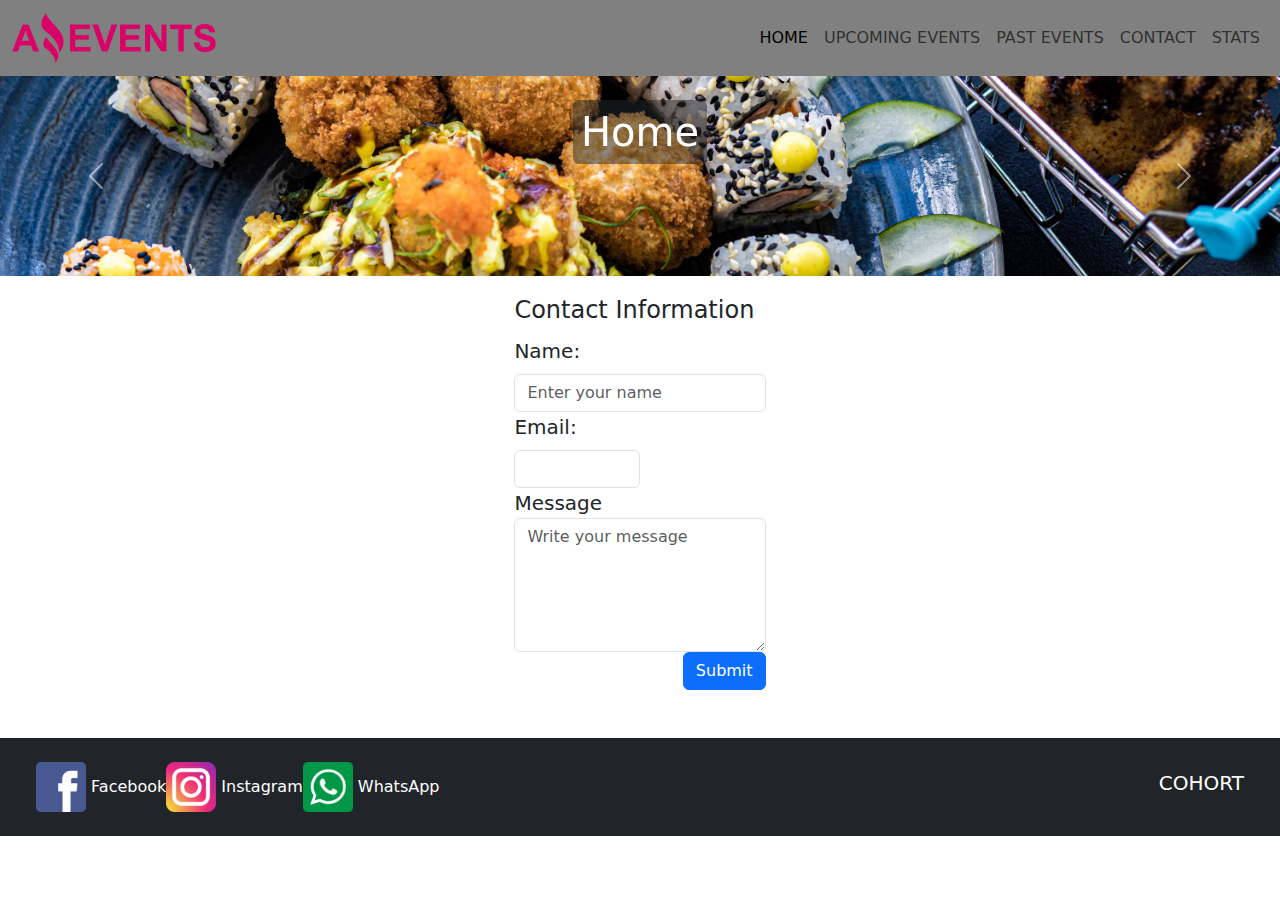
==== contact.html @ b127a4a5 "Commit inicial" ====
<!DOCTYPE html>
<html lang="en">
  <head>
    <meta charset="utf-8" />
    <meta name="viewport" content="width=device-width, initial-scale=1" />
    <title>EVENTS</title>
    <link
      rel="shortcut icon"
      href="./assets/Recursos_Amazing_Events_Task_1/favicon.png"
      type="image/x-icon"
    />
    <link
      href="https://cdn.jsdelivr.net/npm/bootstrap@5.3.3/dist/css/bootstrap.min.css"
      rel="stylesheet"
      integrity="sha384-QWTKZyjpPEjISv5WaRU9OFeRpok6YctnYmDr5pNlyT2bRjXh0JMhjY6hW+ALEwIH"
      crossorigin="anonymous"
    />

    <link rel="stylesheet" href="./style.css" />
  </head>

  <body>
    <header>
      <nav class="navbar navbar-expand-md">
        <div class="container-fluid d-flex">
          <a class="navbar-brand" href="/index.html"
            ><img
              src="./assets/Recursos_Amazing_Events_Task_1/amazing_brand.png"
              class="logo"
              alt=""
          /></a>

          <button
            class="navbar-toggler"
            type="button"
            data-bs-toggle="collapse"
            data-bs-target="#navbarNav"
            aria-controls="navbarNav"
            aria-expanded="false"
            aria-label="Toggle navigation"
          >
            <span class="navbar-toggler-icon"></span>
          </button>

          <div
            class="collapse navbar-collapse justify-content-end"
            id="navbarNav"
          >
            <div class="navbar-nav">
              <a class="nav-item">
                <a
                  class="nav-link active"
                  aria-current="page"
                  href="./index.html"
                  >HOME</a
                >
              </a>
              <a class="nav-item">
                <a
                  class="nav-link"
                  aria-current="page"
                  href="./upcomingevents.html"
                  >UPCOMING EVENTS</a
                >
              </a>
              <a class="nav-item">
                <a class="nav-link" aria-current="page" href="./pastevents.html"
                  >PAST EVENTS</a
                >
              </a>
              <a class="nav-item">
                <a class="nav-link" aria-current="page" href="./contact.html"
                  >CONTACT</a
                > </a
              ><a class="nav-item">
                <a class="nav-link" aria-current="page" href="./stats.html"
                  >STATS</a
                >
              </a>
            </div>
          </div>
        </div>
      </nav>
    </header>
    <main>
      <div id="carouselExampleFade" class="carousel slide carousel-fade">
        <div class="carousel-inner">
          <div class="carousel-item active">
            <img
              src="./assets/Recursos_Amazing_Events_Task_1/optional_banner_1.jpg"
              class="d-block w-100 caur-img object-fit-cover"
              alt="..."
            />

            <div
              class="carousel-caption d-flex justify-content-center align-items-start top-0 mt-1"
            >
              <h1 class="text-white bg-dark bg-opacity-50 p-2 rounded">Home</h1>
            </div>
          </div>
          <div class="carousel-item">
            <img
              src="./assets/Recursos_Amazing_Events_Task_1/optional_banner_2.jpg"
              class="d-block w-100 caur-img object-fit-cover"
            />

            <div
              class="carousel-caption d-flex justify-content-center align-items-start top-0 mt-1"
            >
              <h1 class="text-white bg-dark bg-opacity-50 p-2 rounded">
                UPCOMING EVENTS
              </h1>
            </div>
          </div>
          <div class="carousel-item">
            <img
              src="./assets/Recursos_Amazing_Events_Task_1/optional_banner_3.jpg"
              class="d-block w-100 caur-img object-fit-cover"
              alt="..."
            />
            <div
              class="carousel-caption d-flex justify-content-center align-items-start top-0 mt-1"
            >
              <h1 class="text-white bg-dark bg-opacity-50 p-2 rounded">
                PAST EVENTS
              </h1>
            </div>
          </div>
          <div class="carousel-item">
            <img
              src="./assets/Recursos_Amazing_Events_Task_1/optional_banner_4.jpg"
              class="d-block w-100 caur-img object-fit-cover"
              alt="..."
            />
            <div
              class="carousel-caption d-flex justify-content-center align-items-start top-0 mt-1"
            >
              <h1 class="text-white bg-dark bg-opacity-50 p-2 rounded">
                CONTACT US
              </h1>
            </div>
          </div>
          <div class="carousel-item">
            <img
              src="./assets/Recursos_Amazing_Events_Task_1/optional_banner_5.jpg"
              class="d-block w-100 caur-img object-fit-cover"
              alt="..."
            />
            <div
              class="carousel-caption d-flex justify-content-center align-items-start top-0 mt-1"
            >
              <h1 class="text-white bg-dark bg-opacity-50 p-2 rounded">
                STATS
              </h1>
            </div>
          </div>
        </div>
        <button
          class="carousel-control-prev"
          type="button"
          data-bs-target="#carouselExampleFade"
          data-bs-slide="prev"
        >
          <span class="carousel-control-prev-icon" aria-hidden="true"></span>
          <span class="visually-hidden">Previous</span>
        </button>
        <button
          class="carousel-control-next"
          type="button"
          data-bs-target="#carouselExampleFade"
          data-bs-slide="next"
        >
          <span class="carousel-control-next-icon" aria-hidden="true"></span>
          <span class="visually-hidden">Next</span>
        </button>
      </div>

      <div class="container-fluid d-flex mt-3 justify-content-center">
        <form class="custom-form-width fs-5">
          <legend>Contact Information</legend>

          <div class="form-group">
            <label for="Name" class="form-label">Name:</label>
            <input
              type="text"
              class="form-control"
              id="Name"
              name="Name"
              placeholder="Enter your name"
              required
            />
          </div>

          <div class="col-md-6">
            <label for="inputEmail4" class="form-label">Email:</label>
            <input type="email" class="form-control" id="inputEmail4" />
          </div>

          <div class="form-group">
            <label for="message">Message</label>
            <textarea
              class="form-control"
              id="message"
              name="message"
              rows="5"
              placeholder="Write your message"
              required
            ></textarea>
          </div>

          <div class="d-flex justify-content-end">
            <button type="submit" class="btn btn-primary">Submit</button>
          </div>
        </form>
      </div>
    </main>
    <footer class="d-flex bg-dark text-white justify-content-between mt-5 p-4">
      <div class="container-fluid">
        <div class="row">
          <div class="col-lg-10 col-md-9 d-flex align-items-center">
            <a class="navbar-brand ml-3 mr-3" href="/index.html">
              <img
                src="./assets/Recursos_Amazing_Events_Task_1/facebook.png"
                class="logo"
                alt="facebook"
              />
              Facebook
            </a>
            <a class="navbar-brand ml-3 mr-3" href="/index.html">
              <img
                src="./assets/Recursos_Amazing_Events_Task_1/instagram.png"
                class="logo"
                alt="instagram"
              />
              Instagram
            </a>
            <a class="navbar-brand ml-3" href="/index.html">
              <img
                src="./assets/Recursos_Amazing_Events_Task_1/whatsapp.png"
                class="logo"
                alt="whatsapp"
              />
              WhatsApp
            </a>
          </div>
          <div
            class="col-lg-2 col-md-3 d-flex align-items-center justify-content-end"
          >
            <h5 class="text-uppercase font-weight-bold">COHORT</h5>
          </div>
        </div>
      </div>
    </footer>
    <script
      src="https://cdn.jsdelivr.net/npm/bootstrap@5.3.3/dist/js/bootstrap.bundle.min.js"
      integrity="sha384-YvpcrYf0tY3lHB60NNkmXc5s9fDVZLESaAA55NDzOxhy9GkcIdslK1eN7N6jIeHz"
      crossorigin="anonymous"
    ></script>
  </body>
</html>
---- style.css ----
.navbar{
    background-color: gray;
}

.logo{
    height: 50px;
}


.caur-img{
    height: 200px;
   
}


.card{
    width: 400px;
}

.card-img-top {
    height: 200px;
} 

.carousel-caption{
    height: 100%;
}


.custom-form-width {
    width: 20%; 
    max-width:700px;
}

td {
    min-width: 150px;
    height: 50px; 
}

.table-bordered td, .table-bordered th {
    border: 2px solid black; }
td, th {
    min-width: 100px;
    height: 50px; 
    text-align: center;
}
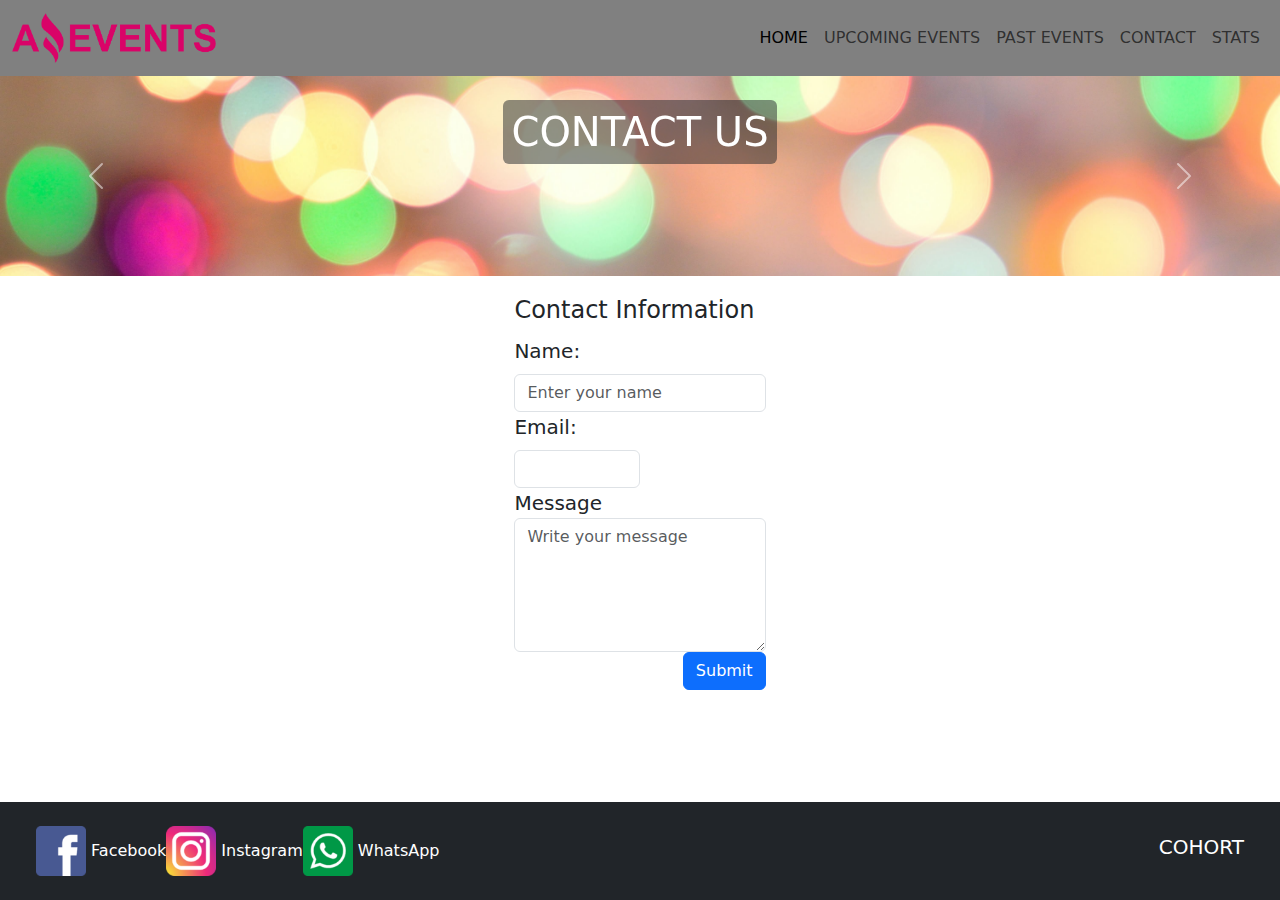
==== commit 914205ea: "Commit inicial" ====
--- a/contact.html
+++ b/contact.html
@@ -85,48 +85,48 @@
     <main>
       <div id="carouselExampleFade" class="carousel slide carousel-fade">
         <div class="carousel-inner">
+          <div class="carousel-item">
+            <img
+              src="./assets/Recursos_Amazing_Events_Task_1/optional_banner_1.jpg"
+              class="d-block w-100 caur-img object-fit-cover"
+              alt="..."
+            />
+
+            <div
+              class="carousel-caption d-flex justify-content-center align-items-start top-0 mt-1"
+            >
+              <h1 class="text-white bg-dark bg-opacity-50 p-2 rounded">Home</h1>
+            </div>
+          </div>
+          <div class="carousel-item">
+            <img
+              src="./assets/Recursos_Amazing_Events_Task_1/optional_banner_2.jpg"
+              class="d-block w-100 caur-img object-fit-cover"
+            />
+
+            <div
+              class="carousel-caption d-flex justify-content-center align-items-start top-0 mt-1"
+            >
+              <h1 class="text-white bg-dark bg-opacity-50 p-2 rounded">
+                UPCOMING EVENTS
+              </h1>
+            </div>
+          </div>
+          <div class="carousel-item">
+            <img
+              src="./assets/Recursos_Amazing_Events_Task_1/optional_banner_3.jpg"
+              class="d-block w-100 caur-img object-fit-cover"
+              alt="..."
+            />
+            <div
+              class="carousel-caption d-flex justify-content-center align-items-start top-0 mt-1"
+            >
+              <h1 class="text-white bg-dark bg-opacity-50 p-2 rounded">
+                PAST EVENTS
+              </h1>
+            </div>
+          </div>
           <div class="carousel-item active">
-            <img
-              src="./assets/Recursos_Amazing_Events_Task_1/optional_banner_1.jpg"
-              class="d-block w-100 caur-img object-fit-cover"
-              alt="..."
-            />
-
-            <div
-              class="carousel-caption d-flex justify-content-center align-items-start top-0 mt-1"
-            >
-              <h1 class="text-white bg-dark bg-opacity-50 p-2 rounded">Home</h1>
-            </div>
-          </div>
-          <div class="carousel-item">
-            <img
-              src="./assets/Recursos_Amazing_Events_Task_1/optional_banner_2.jpg"
-              class="d-block w-100 caur-img object-fit-cover"
-            />
-
-            <div
-              class="carousel-caption d-flex justify-content-center align-items-start top-0 mt-1"
-            >
-              <h1 class="text-white bg-dark bg-opacity-50 p-2 rounded">
-                UPCOMING EVENTS
-              </h1>
-            </div>
-          </div>
-          <div class="carousel-item">
-            <img
-              src="./assets/Recursos_Amazing_Events_Task_1/optional_banner_3.jpg"
-              class="d-block w-100 caur-img object-fit-cover"
-              alt="..."
-            />
-            <div
-              class="carousel-caption d-flex justify-content-center align-items-start top-0 mt-1"
-            >
-              <h1 class="text-white bg-dark bg-opacity-50 p-2 rounded">
-                PAST EVENTS
-              </h1>
-            </div>
-          </div>
-          <div class="carousel-item">
             <img
               src="./assets/Recursos_Amazing_Events_Task_1/optional_banner_4.jpg"
               class="d-block w-100 caur-img object-fit-cover"
--- a/style.css
+++ b/style.css
@@ -1,4 +1,26 @@
-.navbar{
+html, body {
+    height: 100%;
+    margin: 0;
+  }
+  
+  body {
+    display: flex;
+    flex-direction: column;
+  }
+  
+  main {
+    flex: 1;
+  }
+  
+  footer {
+    background-color: #343a40; /* color de fondo del footer */
+    color: white;
+    padding: 1rem;
+    text-align: center;
+  }
+  
+
+  .navbar{
     background-color: gray;
 }
 
@@ -14,7 +36,7 @@
 
 
 .card{
-    width: 400px;
+    width: 300px;
 }
 
 .card-img-top {
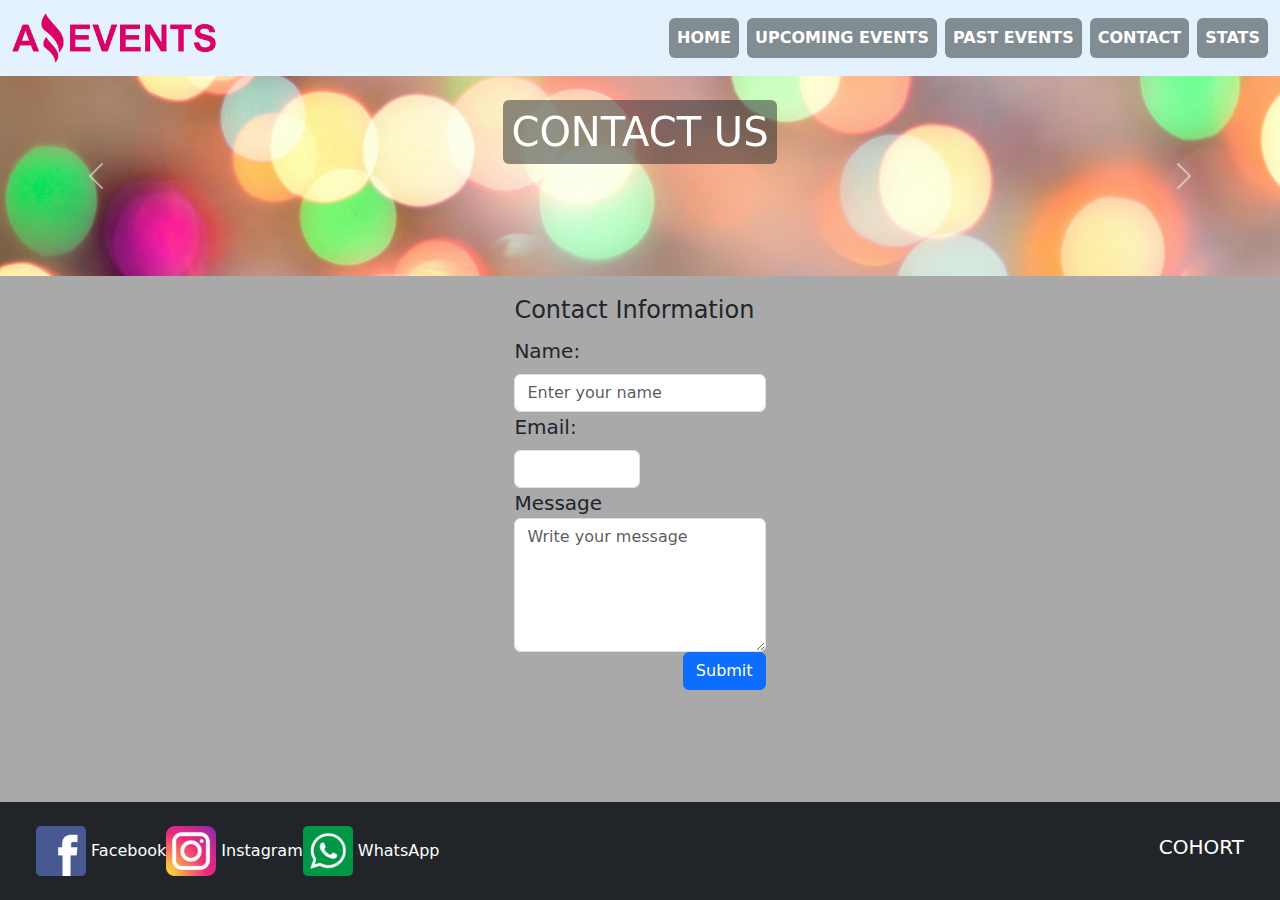
==== commit ace6cfc7: "Commit final" ====
--- a/contact.html
+++ b/contact.html
@@ -21,7 +21,7 @@
 
   <body>
     <header>
-      <nav class="navbar navbar-expand-md">
+      <nav class="navbar navbar-expand-md" style="background-color: #e3f2fd">
         <div class="container-fluid d-flex">
           <a class="navbar-brand" href="/index.html"
             ><img
@@ -43,13 +43,13 @@
           </button>
 
           <div
-            class="collapse navbar-collapse justify-content-end"
+            class="collapse fw-semibold navbar-collapse justify-content-end"
             id="navbarNav"
           >
-            <div class="navbar-nav">
-              <a class="nav-item">
-                <a
-                  class="nav-link active"
+            <div class="navbar-nav gap-1">
+              <a class="nav-item">
+                <a
+                  class="nav-link active text-white bg-dark bg-opacity-50 p-2 rounded"
                   aria-current="page"
                   href="./index.html"
                   >HOME</a
@@ -57,23 +57,32 @@
               </a>
               <a class="nav-item">
                 <a
-                  class="nav-link"
+                  class="nav-link text-white bg-dark bg-opacity-50 p-2 rounded"
                   aria-current="page"
                   href="./upcomingevents.html"
                   >UPCOMING EVENTS</a
                 >
               </a>
               <a class="nav-item">
-                <a class="nav-link" aria-current="page" href="./pastevents.html"
+                <a
+                  class="nav-link text-white bg-dark bg-opacity-50 p-2 rounded"
+                  aria-current="page"
+                  href="./pastevents.html"
                   >PAST EVENTS</a
                 >
               </a>
               <a class="nav-item">
-                <a class="nav-link" aria-current="page" href="./contact.html"
+                <a
+                  class="nav-link text-white bg-dark bg-opacity-50 p-2 rounded"
+                  aria-current="page"
+                  href="./contact.html"
                   >CONTACT</a
                 > </a
               ><a class="nav-item">
-                <a class="nav-link" aria-current="page" href="./stats.html"
+                <a
+                  class="nav-link text-white bg-dark bg-opacity-50 p-2 rounded"
+                  aria-current="page"
+                  href="./stats.html"
                   >STATS</a
                 >
               </a>
--- a/style.css
+++ b/style.css
@@ -4,9 +4,14 @@
   }
   
   body {
-    display: flex;
-    flex-direction: column;
-  }
+  margin: 0;
+  padding: 0;
+  min-height: 100vh; /* Asegura que el body cubra al menos el 100% de la altura de la ventana */
+  background-color: darkgray;
+  background-size: cover;
+  display: flex;
+  flex-direction: column;
+}
   
   main {
     flex: 1;
@@ -43,6 +48,18 @@
     height: 200px;
 } 
 
+.my-card {
+    border: 1px solid transparent; 
+    transition: transform 0.3s, border-color 0.3s, background-color 0.3s; 
+    box-shadow: 0 2px 4px rgba(0, 0, 0, 0.1); 
+  }
+  
+  .my-card:hover {
+    transform: scale(1.05); /* Escala un poco más grande al pasar el ratón */
+    border-color: #007BFF; /* Azul brillante */
+    box-shadow: 0 4px 8px rgba(0, 0, 0, 0.2); /* Sombra para dar efecto de elevación */
+  }
+
 .carousel-caption{
     height: 100%;
 }
